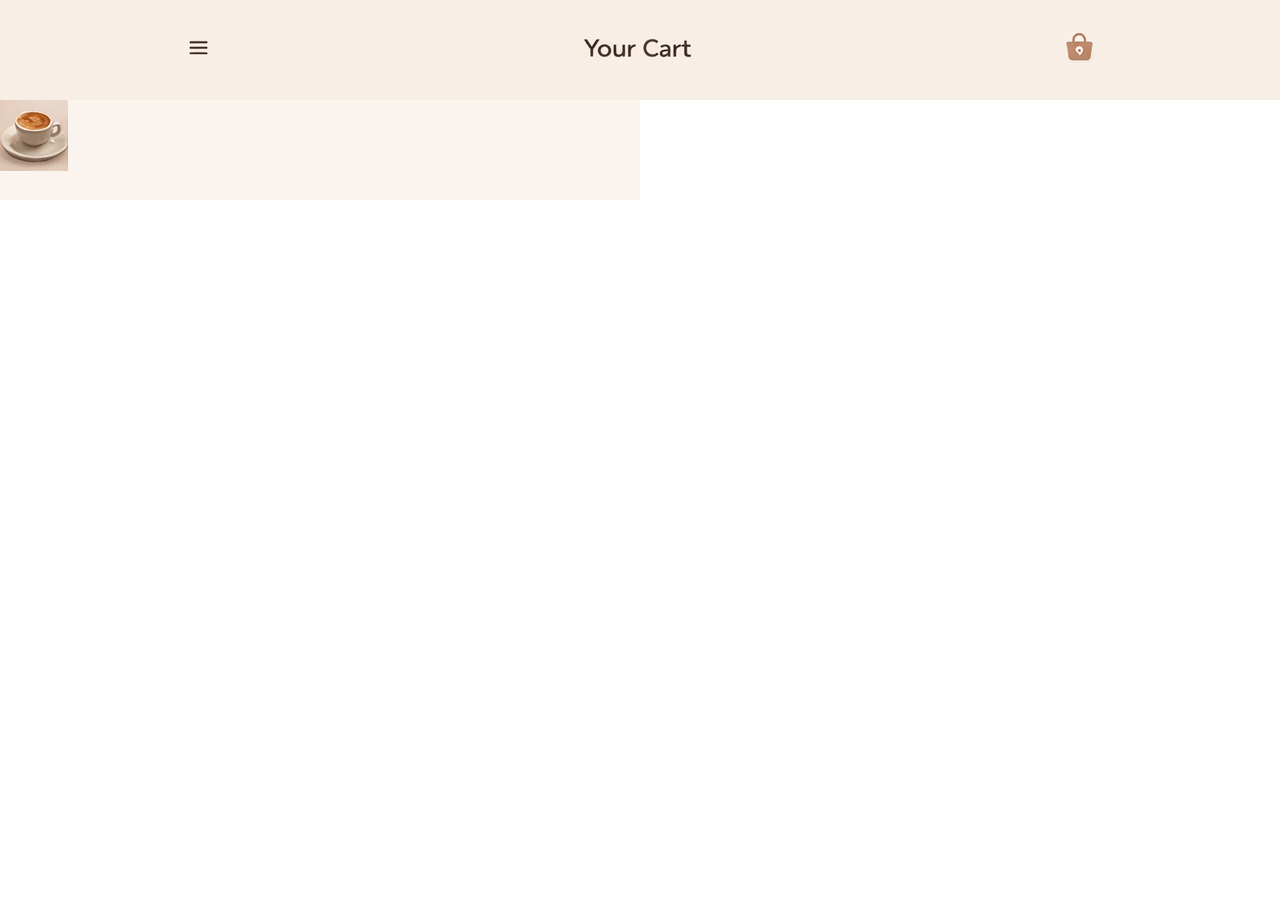
==== Revisão Front-End/cafeteria.html @ 345446f9 "Revisão Front-End" ====
<!DOCTYPE html>
<html lang="pt-BR">
<head>
    <meta charset="UTF-8">
    <meta name="viewport" content="width=device-width, initial-scale=1.0">
    <title>Cafeteria da Elo</title>
    <link rel="stylesheet" href="./css/cafe.css">
</head>

<body>
    <header>
        <div class="cabecalho">
            <a href="#">
                <img src="./images/tres tracos.png" alt="Imagem do menu" /></a>
            </a>
            <a href="#">
                <img src="./images/logotipo2.png" alt="Imagem do logotipo com o texto Cafeteria da Elo" />
            </a>
            <a href="#">
                <img src="./images/sacola.png" alt="Imagem da sacola de compras" />
            </a>
        </div>
    </header>

    <main>  
        <section class="secao-itens">
            <article class="">
                <img src="./images/cafezinho.png" alt="Imagem do cafe" class="img">
            </article>
        </section>
    </main>
</body>
</html>
---- Revisão Front-End/css/cafe.css ----
*{
    margin: 0;
    padding: 0;
    box-sizing: border-box;
}

body{
    font-family: "Courier New", Courier, monospace;
}


/*  --------------- Header --------------- */
header{
    background-color: #F7EEE5;
    height: 100px; /* Define a altura do header */
    width: 100%; /* Define a largura do header para ocupar toda a largura da página */
}

.cabecalho{
    display: flex; /* Define o layout como flexbox */
    justify-content: space-around; /* Distribui os itens com espaço ao redor */
    align-items: center; /* Alinha os itens verticalmente ao centro */
    height: 100%; /* Define a altura do container para ocupar toda a altura do header */
}

.secao-itens{
    background-color: #FBF4EE;
    width: 50%;
    height: 100px;
}
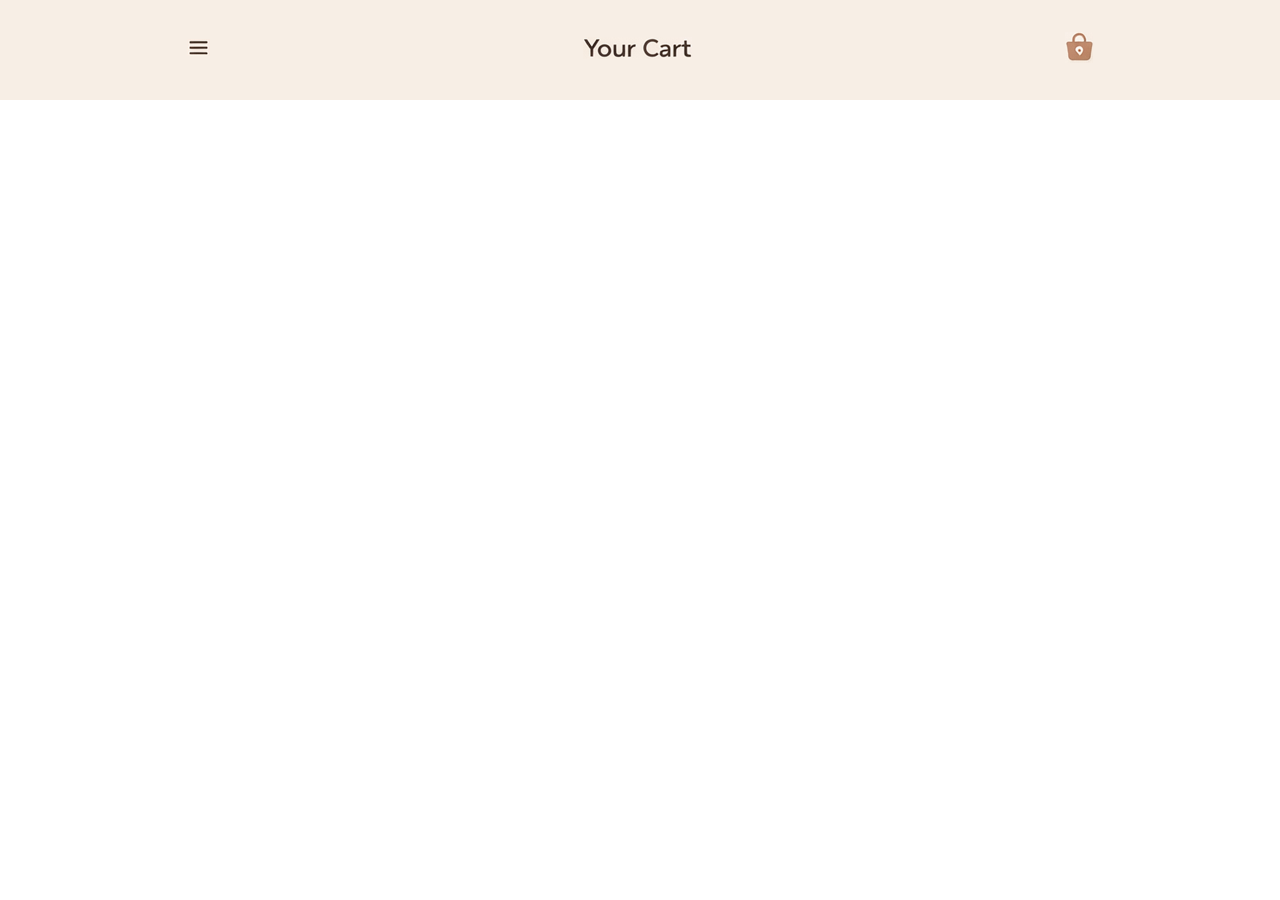
==== commit 058103a8: "Revisão Front-End" ====
--- a/Revisão Front-End/cafeteria.html
+++ b/Revisão Front-End/cafeteria.html
@@ -22,12 +22,7 @@
         </div>
     </header>
 
-    <main>  
-        <section class="secao-itens">
-            <article class="">
-                <img src="./images/cafezinho.png" alt="Imagem do cafe" class="img">
-            </article>
-        </section>
+    <main>
     </main>
 </body>
 </html>
--- a/Revisão Front-End/css/cafe.css
+++ b/Revisão Front-End/css/cafe.css
@@ -23,8 +23,4 @@
     height: 100%; /* Define a altura do container para ocupar toda a altura do header */
 }
 
-.secao-itens{
-    background-color: #FBF4EE;
-    width: 50%;
-    height: 100px;
-}
+
